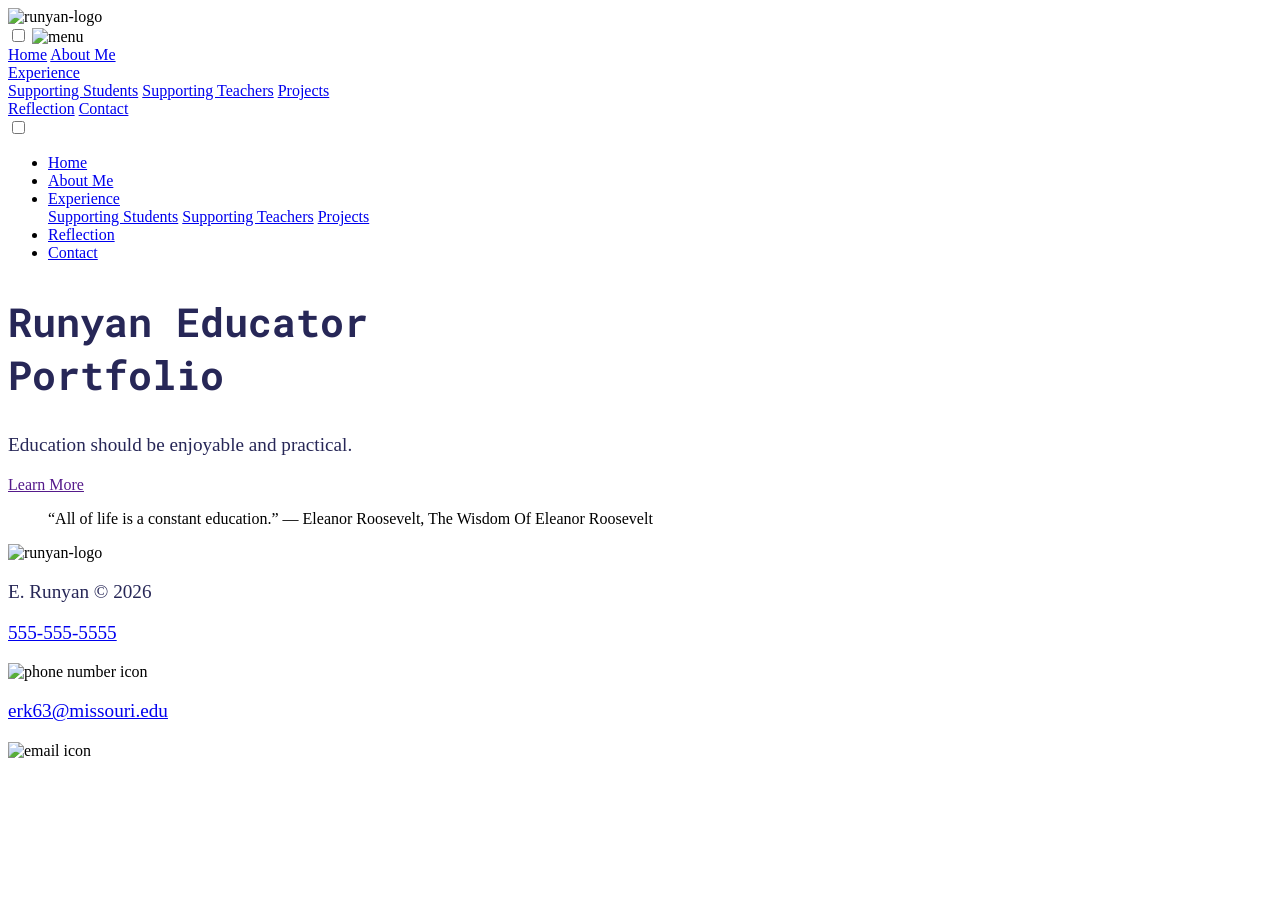
==== index.html @ ae70b836 "Add files via upload" ====
<!doctype html>
<html lang="en">
  <!--
  Name: E. Runyan
  Date: Feb. 15, 2026
  Course: IS_LT 4355-7355
  Description: Web Design and Development
-->

  <!-- Head section -->

  <head>
    <!-- Meta data for charset and responsive viewport -->
    <meta charset="UTF-8">
    <meta name="viewport" content="width=device-width, initial-scale=1.0">
    <!-- Website title -->
    <title>Professional Portfolio Homepage</title>

    <!-- Link to external CSS for styling -->
    <link rel="stylesheet" href="style.css">
    <link rel="stylesheet" href="nav.css">

    <link rel="shortcut icon" type="image/x-icon" href="media/images/favicon.ico">

    <!-- Custom font used here -->
    <link rel="preconnect" href="https://fonts.googleapis.com">
    <link rel="preconnect" href="https://fonts.gstatic.com" crossorigin>
    <link
      href="https://fonts.googleapis.com/css2?family=Roboto+Mono:ital,wght@0,100..700;1,100..700&display=swap"
      rel="stylesheet">

    <link rel="preconnect" href="https://fonts.googleapis.com">
    <link rel="preconnect" href="https://fonts.gstatic.com" crossorigin>
    <link
      href="https://fonts.googleapis.com/css2?family=Old+Standard+TT:ital,wght@0,400;0,700;1,400&family=Roboto+Mono:ital,wght@0,100..700;1,100..700&display=swap"
      rel="stylesheet">
  </head>

  <!-- Body section content-->

  <body>
    <!-- Header section -->
    <header>
      <!-- Logo and page title -->
       <div class="logo-container">
      <img
        src="media/images/Logo.jpg"
        alt="runyan-logo"
        class="logo-img">
      </div>

      <!-- Mobile Nav -->
      <nav id="nav-container">
        <input type="checkbox" id="check">
        <label for="check" class="checkbtn">
          <img src="media/images/icons8-menu-50.png" alt="menu" class="hamburger-menu">
        </label>
        <div class="nav-mobile">
        <a href="index.html">Home</a>
        <a href="about.html">About Me</a>
          <div id="mobile-dropdown">
            <a href="project.html">Experience</a>
             <div id="mobile-dropdown-content">
              <a href="project.html#clubs">Supporting Students</a>
              <a href="project.html#educator">Supporting Teachers</a>
              <a href="project.html#experience">Projects</a>
            </div>
          </div>
         
          <a href="reflection.html">Reflection</a>
          <a href="contact.html">Contact</a>
        </div>
      </nav>

      <!-- Desktop Nav -->
      <nav id="top-nav">
        <label for="desktop-check" class="checkbtn">
          <input type="checkbox" id="desktop-check">
        </label>
        <ul>
          <li><a href="index.html">Home</a></li>
          <li><a href="about.html">About Me</a></li>
          <li id="dropdown"><a href="project.html">Experience</a>
             <div id="dropdown-content">
              <a href="project.html#clubs">Supporting Students</a>
              <a href="project.html#educator">Supporting Teachers</a>
              <a href="project.html#experience">Projects</a>
            </div>
          </li>
            <li><a href="reflection.html">Reflection</a></li>  
          <li><a href="contact.html">Contact</a></li>
        </ul>
      </nav>
    </header>

    <!-- Hero section with comment, quote, and background image -->
    <section class="hero">
      <h1>
        Runyan Educator <br>
        Portfolio
      </h1>

      <div class="tagline">
        <p>Education should be enjoyable and practical.</p>

        <a href="">Learn More</a>
      </div>
      <blockquote>
        “All of life is a constant education.” ― Eleanor Roosevelt, The Wisdom
        Of Eleanor Roosevelt
      </blockquote>
    </section>
    
    <!-- Footer section including author and date -->
    <footer>
      <div class="logo-container">
        <img class="logo"
        src="media/images/Logo.jpg"
        alt="runyan-logo">
      </div>
      <div class="footer-copyright">
        <p>
        E. Runyan &copy; 2026
        </p>
      </div>
      <div class="footer-content"> 
          
        <p><a href="tel:+5555555555">
        555-555-5555</a></p>

        <img src="media/images/icons8-call-50.png" alt="phone number icon" class="footer-icon footer-phone">

        <p><a href="mailto:erk63@missouri.edu">erk63@missouri.edu</a></p>

         <img src="media/images/icons8-email-24.png" alt="email icon" class="footer-icon footer-mail">
        </div>
    </footer>
  </body>
</html>
---- style.css ----
h1 {
  font-family: "Roboto Mono", sans-serif;
  color: #272757;
  font-size: 2.5em;
}

p {
  font-family: "Old Standard TT", serif;
  color: #272757;
  font-size: 1.2em;
}
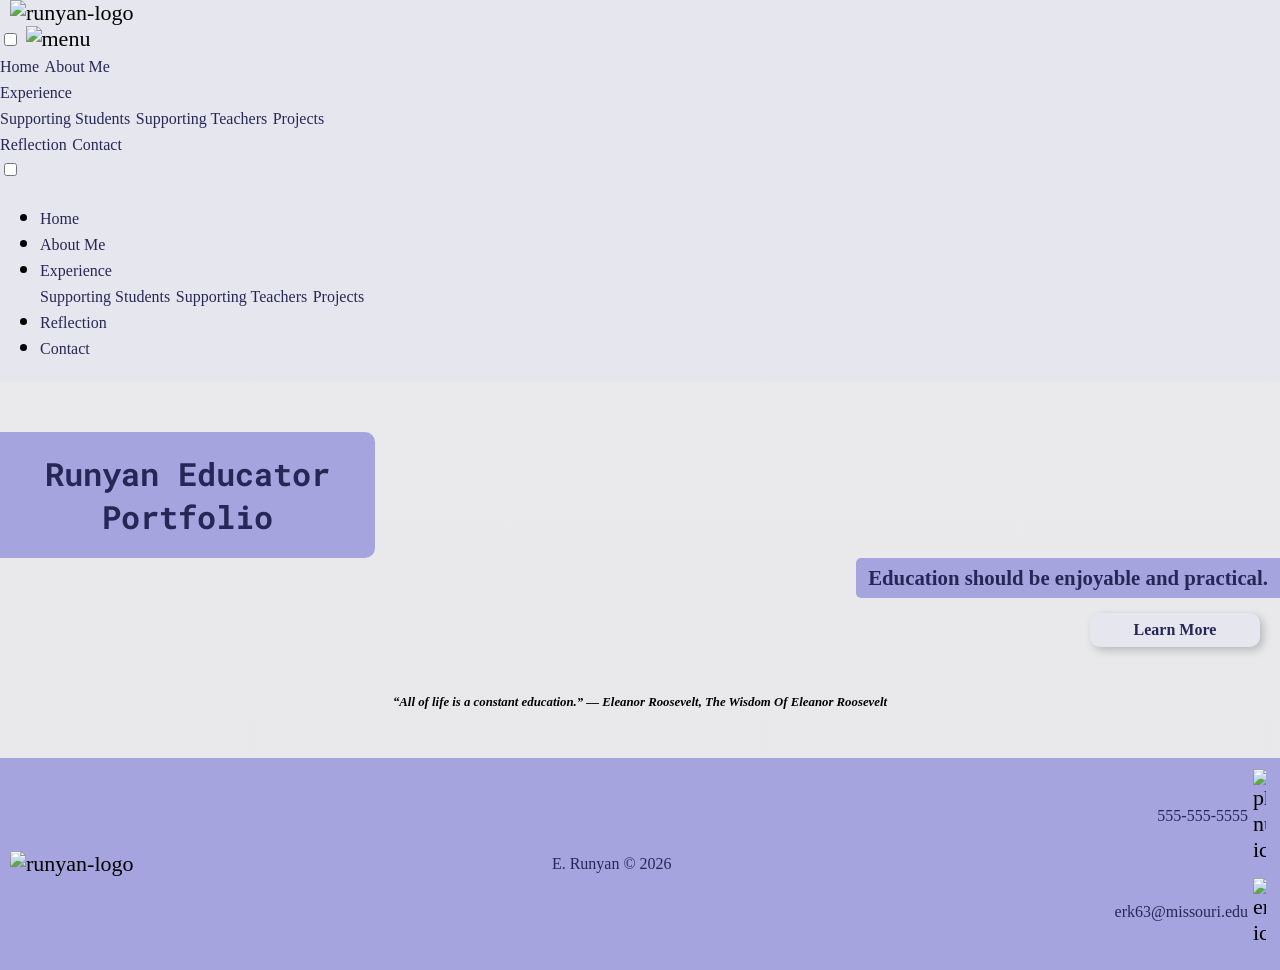
==== commit 2b1e75a8: "Add files via upload" ====
--- a/index.html
+++ b/index.html
@@ -103,7 +103,7 @@
       <div class="tagline">
         <p>Education should be enjoyable and practical.</p>
 
-        <a href="">Learn More</a>
+        <a href="about.html">Learn More</a>
       </div>
       <blockquote>
         “All of life is a constant education.” ― Eleanor Roosevelt, The Wisdom
--- a/style.css
+++ b/style.css
@@ -1,11 +1,1611 @@
+/* Main Styles */
+
+body {
+  box-sizing: border-box;
+  background-color: #e6e7ee;
+  font-size: 22px;
+  padding: 0;
+  margin: 0;
+  height: 100vh;
+}
+
+/* Custom font from Google Fonts applied to site */
 h1 {
   font-family: "Roboto Mono", sans-serif;
   color: #272757;
-  font-size: 2.5em;
-}
-
-p {
+  font-size: 2rem;
+  display: inline-block;
+  margin: 0;
+}
+
+/* Custom font from Google Fonts applied to site */
+p, a {
   font-family: "Old Standard TT", serif;
   color: #272757;
-  font-size: 1.2em;
-}
+  font-size: 1.3rem;
+  padding: 0;
+  margin: 0;
+}
+
+blockquote {
+  font-size: 0.8rem;
+  line-height: 1.3rem;
+  font-weight: bold;
+  font-style: italic;
+  margin: 40px 0;
+  padding: 5px 3px;
+  text-align: center;
+}
+
+/* About Me Styles */
+#about-me {
+  font-size: 3rem;
+  display: grid;
+  grid-template-columns: 1fr 1fr 1fr;
+  grid-template-rows: auto auto auto auto auto auto;
+  margin: 0 50px;
+  gap: 10px;
+}
+
+#about-me h1 {
+  grid-column: 1 / span 4;
+}
+
+#about-me h2 {
+  grid-row: 3;
+  grid-column: 1 / 2;
+  font-size: 1.3rem;
+}
+
+#about-me p {
+  padding: 8px 10px;
+  margin: 0 4px;
+  line-height: 1.5;
+}
+
+#about-me p:nth-child(2) {
+  background-color:#a6a4df;
+  border-radius: 10px;
+  grid-row: 3;
+  grid-column: 2 / span 2;
+}
+
+#about-me p:nth-child(4) {
+  text-indent: 20pt;
+  grid-row: 4;
+  grid-column: 1 / 4;
+}
+
+#about-me p:nth-child(6) {
+  background-color:#a6a4df;
+  border-radius: 10px;
+  grid-row: 5;
+  grid-column: 1 / span 2;
+}
+
+#about-me p:nth-child(7) {
+  text-indent: 20pt;
+  grid-row: 6;
+  grid-column: 1 / span 2;
+}
+
+/* Image Styles */
+img.profile-pic {
+  width: auto;
+  height: 400px;
+  border-radius: 15px;
+  grid-row: 3;
+  grid-column: 3 / 4;
+  justify-self: center;
+  align-self: center;
+}
+
+img.placeholder {
+  width: 250px;
+  height: 200px;
+  grid-row: 5 / span 2;
+  grid-column: 3;
+  justify-self: center;
+  align-self: center;
+}
+
+
+/* Small devices (portrait tablets and large phones, 600px and up) */
+@media only screen and (max-width: 600px){
+  #about-me {
+    gap: 5px;
+    margin: 5px 15px;
+  }
+
+  img.profile-pic {
+    grid-row: 3;
+    grid-column: 1 / 4;
+  }
+
+  #about-me p {
+    font-size: 1.2rem;
+    margin: 10px 0;
+  }
+
+  #about-me h2 {
+    grid-row: 4;
+    margin: 10px 0;
+  }
+
+  #about-me p:nth-child(2) {
+    grid-row: 2;
+    grid-column: 1 / 4 ;
+  }
+
+  #about-me p:nth-child(4){
+    grid-row: 5;
+  }
+  
+  #about-me p:nth-child(6){
+    grid-row: 6;
+    grid-column: 1 / 4;
+  }
+
+  img.placeholder {
+    grid-row: 7;
+    grid-column: 1 / 4;
+    width: 350px;
+    height: 300px;
+  }
+
+  #about-me p:nth-child(7) {
+    grid-row: 8;
+    grid-column: 1 / 4;
+  }
+}
+
+/* Small devices (portrait tablets and large phones, 600px and up) */
+@media only screen and (min-width: 600px) {
+  #about-me {
+    grid-template-columns: 1fr 1fr 1fr;
+  }
+
+  #about-me p:nth-child(2) {
+    grid-row: 2;
+    grid-column: 1 / 4
+  }
+
+  img.profile-pic {
+    width: 350px;
+    height: 450px;
+    grid-row: 3;
+  }
+
+  #about-me h2 {
+    grid-row: 3;
+    grid-column: 2;
+    margin-bottom: 10px;
+  }
+
+  #about-me p:nth-child(4) {
+    grid-row: 3;
+    grid-column: 2 / 4;
+    margin-top: 0;
+  }
+
+  #about-me p:nth-child(6) {
+    grid-row: 4;
+    grid-column: 1 / 4
+  }
+
+  img.placeholder {
+    width: 250px;
+    height: 200px;
+    grid-row: 5;
+    grid-column: 2 / 3;
+  }
+  
+  #about-me p:nth-child(7) {
+    grid-row: 5;
+    grid-column: 1 / 2;
+  }
+}
+
+/* Medium devices (landscape tablets, 768px and up) */
+@media only screen and (min-width: 768px) {
+  #about-me {
+    grid-template-columns: 300px 1fr 1fr 1fr;
+  }
+
+  #about-me p:nth-child(2) {
+    grid-column: 1 / 5;
+  }
+
+  img.profile-pic {
+    grid-column: 3 / 5;
+    justify-self: center;
+    align-self: center;
+    width: 300px;
+    height: 350px;
+  }
+
+  #about-me h2 {
+    grid-column: 1 / 3;
+    margin-top: 0;
+  }
+
+  #about-me p:nth-child(4) {
+    grid-column: 1 / 3;
+    margin-top: 20px;
+  }
+
+  #about-me p:nth-child(6) {
+    grid-column: 1 / 5;
+  }
+
+  #about-me p:nth-child(7) {
+    grid-column: 2 / 5;
+  }
+
+  img.placeholder {
+    grid-column: 1;
+  }
+}
+
+
+/* About Me education styles */
+
+.education {
+  display: grid;
+  grid-template-columns: 1fr 1fr;
+  grid-template-rows: 40px 1fr 1fr 1fr;
+  margin: 0 50px;
+}
+
+.education h2 {
+  font-family: "Roboto Mono", sans-serif;
+  font-size: 1.5rem;
+  grid-column: 1;
+  margin: 0;
+}
+
+.education ul  {
+  font-family: "Old Standard TT", serif;
+  line-height: 1.5rem;
+  padding: 5px 3px;
+  margin: 0 20px;
+  list-style-position: inside;
+  grid-row: 2;
+  grid-column: 1 / 3;
+  width: 500px;
+  justify-self: center;
+  align-self: center;
+}
+
+.education ul li {
+  padding:  10px 13px;
+  line-height: 1.5;
+  font-size: 1.3rem;
+  margin: 0 20px;
+}
+
+.education ul li:nth-child(1){
+  background-color: #272757;
+  color: #e6e7ee;
+  border-radius: 10px;
+}
+
+.education ul li:nth-child(3){
+  background-color: #272757;
+  color: #e6e7ee;
+  border-radius: 10px;
+}
+
+/* About Me resume styles */
+
+.resume {
+  display: flex;
+  flex-direction: column;
+  align-items: center;
+  justify-content: center;
+  width: 350px;
+  height: 350px;
+  background-color: #a6a4df;
+  border-radius: 50%;
+  border: none;
+  margin: 0 20px;
+  padding: 20px;
+  grid-row: 2;
+  grid-column: 2;
+  justify-self: center;
+  align-self: center;
+}
+
+.resume h3 {
+  font-family: "Roboto Mono", sans-serif;
+  padding: 0;
+  color: #272757;
+}
+
+.resume a {
+  font-size: 1rem;
+  font-weight: 600;
+  text-align: center;
+  line-height: 2;
+  text-decoration: none;
+  color: #a6a4df;
+  font-family: "Old Standard TT", serif;
+}
+
+.circle {
+  display: flex;
+  justify-content: center;
+  align-items: center;
+  border: 1px solid black;
+  padding: 10px;
+  margin-bottom: 10px;
+  width: 200px;
+  height: 200px;
+  position: absolute;
+  top: 100px;
+  border-radius: 50%;
+  background-color: #272757;
+}
+
+.resume a:link {
+  letter-spacing: 1.5px;
+  text-shadow: .1px .1px 1px #e6e7ee;
+}
+
+.resume a:hover {
+  text-decoration: underline;
+  color: #e6e7ee;
+}
+
+/* About Me media styles */
+
+.media {
+  grid-row: 2;
+  grid-column: 1 / span 3;
+  background-color: #e6e7ee;
+  display: flex;
+  flex-direction: column;
+  align-items: center;
+  justify-content: space-around;
+  margin-bottom: 50px;
+}
+
+.media h3 {
+  margin: 10px 0;
+}
+
+/* About Me video styles */
+
+video {
+  color: #a6a4df;
+  border-top: 1px solid #272757;
+  border-left: 1px solid #272757;
+  border-radius: 10px;
+  width: 400px;
+  height: 230px;
+  background-color: #272757;
+  margin: 0;
+  padding: 10px;
+}
+
+figure {
+  display: block;
+  margin: 10px 0;
+  padding: 0;
+  text-align: center;
+}
+
+figcaption {
+  font-size: .8rem;
+  font-weight: bold;
+}
+
+/* Small devices (portrait tablets and large phones, 600px and up) */
+@media only screen and (max-width: 600px){
+  .education {
+    grid-template-columns: 1fr;
+    margin: 0;
+  }
+
+  .education h2 {
+  text-align: center;
+  }
+  
+  .education ul {
+    grid-row: 3;
+    grid-column: 1 / 2;
+    width: 350px;
+    justify-self: center;
+  }
+
+  .education ul li {
+    font-size: 1rem;
+  }
+
+  .resume {
+    width: 150px;
+    height: 150px;
+    border-radius: 0;
+    grid-row: 2;
+    grid-column: 1;
+    position: relative;
+    right: 50px;
+  }
+
+  .resume h3 {
+    align-self: self-start;
+  }
+
+  .circle {
+    width: 90px;
+    height: 90px;
+    border-radius: 0;
+    position: absolute;
+    left: 150px;
+    top: 50px;
+  }
+
+  .media {
+    grid-row: 4;
+    grid-column: 1 / 3;
+  }
+
+  video {
+    width: 300px;
+    height: 170px;
+  }
+
+  .resume a {
+    font-size: .5rem;
+  }
+}
+
+/* Small devices (portrait tablets and large phones, 600px and up) */
+@media only screen and (min-width: 600px) {
+  .education {
+    grid-template-rows: 40px 1fr 300px 1fr;
+  }
+
+  .education ul li {
+    font-size: 1rem;
+    margin: 0;
+  }
+
+  .resume {
+    width: 200px;
+    height: 200px;
+    position: relative;
+    grid-row: 3;
+    grid-column: 1 / 3;
+    margin-bottom: 10px;
+  }
+
+  .circle {
+    width: 150px;
+    height: 150px;
+    position: absolute;
+    top: 100px;
+    border: 1px solid black;
+  }
+
+  .resume a {
+    font-size: .5rem;
+  }
+
+  .resume h3 {
+    position: absolute;
+    top: 20px;
+  }
+
+  .media {
+   grid-row: 4;
+   margin-bottom: 10px;
+  }
+
+  video {
+    width: 400px;
+    height: 230px;
+  }
+}
+
+/* Large devices (laptops/desktops, 768px and up) */
+@media only screen and (min-width: 768px) {
+  .education {
+    grid-template-rows: 40px 1fr 1fr;
+  }
+
+  .education ul {
+    grid-row: 2;
+    grid-column: 1 / 1;
+
+  }
+
+  .resume {
+    grid-row: 2;
+    grid-column: 2;
+  }
+
+  .media {
+    grid-row: 3;
+  }
+}
+
+/* Contact Page Styles */
+
+#contact-page {
+  width: 100%;
+  display: flex;
+  flex-direction: row;
+  justify-content: space-around;
+  align-items: center;
+  margin: 0;
+}
+
+.contact-title {
+  background-color: #a6a4df;
+  border-radius: 12px;
+  width: 400px;
+  height: 300px;
+  margin: 0 50px;
+  display: flex;
+  flex-direction: column;
+  align-items: center;
+  justify-content: center;
+}
+
+.contact-title h1 {
+  font-family: "Robato Mono", serif;
+  font-size: 3rem;
+  line-height: 2;
+  text-align: center;
+}
+
+.contact-title p {
+  font-family: "Old Standard TT", sans-serif;
+  font-size: 1rem;
+}
+
+form {
+  margin:25px;
+  width: 500px;
+}
+
+fieldset {
+  padding: 0;
+  margin: 0;
+}
+
+fieldset.contact-info {
+  display: flex;
+  flex-direction: column;
+  justify-content: center;
+}
+
+#email {
+ margin-bottom: 10px;
+}
+
+fieldset {
+  margin-top: 10px;
+}
+
+fieldset.contact-type {
+  display: block;
+}
+
+fieldset.message-field {
+  display: flex;
+  flex-direction: column;
+}
+
+fieldset p {
+  font-size: 1rem;
+  line-height: 2;
+  font-family: "Old Standard TT", sans-serif;
+  margin-left: 10px;
+}
+
+select {
+  width: 25%;
+  padding: 5px 3px;
+  margin: 0;
+}
+
+select, input[type="text"], input[type="email"] {
+  height: 25px;
+}
+
+input[type="text"], input[type="email"] {
+  width: 50%;
+  margin: 0;
+  padding: 0 3px;
+}
+
+textarea {
+  margin: 10px 0;
+  padding: 10px 8px;
+}
+
+label.user-info {
+  font-size: 1rem;
+  line-height: 2;
+  font-family: "Old Standard TT", sans-serif;
+  margin: 0 10px;
+  display: flex;
+  flex-direction: column;
+}
+
+label.message-type {
+  font-size: 1rem;
+  line-height: 2;
+  font-family: "Old Standard TT", sans-serif;
+  margin: 10px;
+}
+
+legend {
+  font-size: 1rem;
+  font-family: "Roboto Mono";
+}
+
+button {
+  width: 150px;
+  height: 50px;
+  margin: 10px 0;
+  padding: 10px 0;
+  border: none;
+  border-radius: 5px;
+  box-shadow: .8px .8px .8px #272757;
+  cursor: pointer;
+  background-color: #a6a4df;
+  font-size: 1.3rem;
+  color: #272757;
+}
+
+button:hover {
+  background-color: #272757;
+  color: #fff;
+}
+
+@media screen and (max-width: 768px) {
+  .contact-title {
+    height: 200px;
+  }
+}
+
+@media screen and (min-width: 320px) and (max-width: 768px){
+    #contact-page {
+      flex-direction: column;
+    }
+
+    .contact-title {
+      width: 75%;
+      height: 100px;
+      margin-bottom: 0;
+      margin-top: 25px;
+    }
+
+    .contact-title h1 {
+      font-size: 2rem;
+    }
+
+    .contact-title p {
+      font-size: .5rem;
+      margin-bottom: 10px;
+    }
+
+    form {
+     width: 75%;
+     margin-top: 25px;
+    }
+
+    fieldset.contact-type {
+      margin-top: 0;
+    }
+
+    textarea {
+      margin-top: 0;
+    }
+}
+
+/* Hero Styles */
+.hero {
+  margin: 0;
+  padding: 0;
+  background:
+    linear-gradient(rgba(237, 234, 234, 0.557), rgba(233, 233, 233, 0.789)),
+    url("media/images/background-pencil.jpg");
+  background-position: center;
+  background-size: cover;
+  background-repeat: no-repeat;
+  background-position: right;
+  background-attachment: scroll;
+  display: flex;
+  flex-direction: column;
+  align-items: center;
+  justify-content: space-evenly;
+}
+
+.hero div {
+  display: flex;
+  flex-direction: column;
+  align-content: flex-end;
+  justify-content: space-evenly;
+}
+
+.hero div p {
+  background-color: #a6a4df;
+  text-align: right;
+  align-self: flex-end;
+  border-radius: 5px;
+  border-bottom-right-radius: 0;
+  border-top-right-radius: 0;
+  padding: 8px 12px;
+  font-weight: 600;
+}
+
+.tagline {
+  align-self: self-end;
+} 
+
+.hero h1 {
+  background-color: #a6a4df;
+  align-self: flex-start;
+  text-align: center;
+  border-radius: 10px;
+  border-bottom-left-radius: 0;
+  border-top-left-radius: 0;
+  margin-top: 50px;
+  padding: 20px 45px;
+}
+
+.hero div a {
+  background-color: #e6e7ee;
+  text-align: center;
+  text-decoration: none;
+  font-weight: 600;
+  border-radius: 10px;
+  box-shadow: 0.2em 0.2em 0.5em rgba(0, 0, 0, 0.207);
+  padding: 8px 10px;
+  margin: 0 20px;
+  margin-top: 15px;
+  width: 150px;
+  align-self: flex-end;
+  position: relative;
+}
+
+.hero a:hover {
+  background-color: #a6a4df;
+  color: #e6e7ee;
+}
+
+/* Small devices (portrait tablets and large phones, 600px and up) */
+@media only screen and (max-width: 600px) {
+  .hero h1 {
+    padding: 15px 25px;
+  }
+
+  .hero .tagline{
+    padding: 8px 5px;
+    /* width: 150px; */
+  }
+}
+
+
+/* Project Styles */
+
+main {
+  margin: 10px;
+}
+
+h1 {
+  font-size: 2rem;
+}
+
+section {
+  margin: 0 50px;
+}
+
+section img {
+  width: 200px;
+  height: 200px;
+}
+
+article {
+  margin: 0 50px;
+  }
+
+.card {
+  background-color: #a6a4df;
+  border-radius: 10px;
+  height: 350px;
+  display: flex;
+  flex-direction: column;
+  justify-content: space-evenly;
+  align-items: center;
+}
+
+.card h3 {
+  font-size: 1.3rem;
+  text-align: center;
+  margin: 3px 0;
+}
+
+.card p {
+  padding: 3px;
+  font-size: .9rem;
+  line-height: 1.3rem;
+}
+
+.card img {
+  width: 40px;
+  height: 40px;
+  float: left;
+  margin: 10px;
+}
+
+.card .summary {
+  padding: 0 10px;
+  margin-bottom: 0;
+  text-align: center;
+}
+
+.card .summary p {
+  text-align: left;
+}
+
+span, span a {
+  text-align: center;
+  font-size: .3rem;
+  margin-bottom: 10px;
+}
+
+#experience {
+  display: grid;
+  grid-template-columns: auto auto auto;
+  grid-template-rows: auto auto auto auto;
+  gap: 20px;
+}
+
+.exp-title {
+  margin: 0 50px;
+  margin-bottom: 10px;
+}
+
+#experience h2 {
+  grid-row: 1;
+  grid-column: 1 / 4;
+  margin: 3px 8px;
+}
+
+#experience div.card:nth-child(4){
+  grid-row: 2;
+  grid-column: 3;
+}
+
+#experience div.card:nth-child(2){
+  grid-row: 2;
+  grid-column: 1;
+}
+
+#experience div.card:nth-child(3){
+  grid-row: 3;
+  grid-column: 1 / span 3;
+}
+
+#experience div.card:nth-child(4) span {
+  margin-bottom: 0;
+}
+
+
+#clubs, #educator {
+  display: grid;
+  grid-template-columns: 25% 25% 25% 25% ;
+  grid-template-rows: auto auto auto auto;
+  gap: 10px;
+}
+
+#clubs h2 {
+  font-size: 1.5rem;
+  grid-row: 1;
+  grid-column: 1 / span 4;
+  margin: 0 10px 0;
+  align-self: center;
+  padding: 10px;
+  background-color: #a6a4df;
+}
+
+#clubs h3 {
+  grid-row: 2;
+  grid-column: 1 / span 2;
+  margin: 0 6px;
+  margin-left: 10px;
+  padding: 3px;
+  justify-self: start;
+  align-self: center;
+  color: #272757;
+  font-size: 1.5rem;
+}
+
+#clubs p {
+  margin: 0 10px;
+  padding: 10px 12px;
+  line-height: 2rem;
+  font-size: 1.5rem;
+  text-indent: 2rem;
+}
+
+#clubs p:nth-child(3) {
+  grid-row: 3;
+  grid-column: 1 / span 3;
+  background-color: #a6a4df;
+}
+
+#clubs p:nth-child(5) {
+  grid-row: 4 / span 2;
+  grid-column: 1 / span 4;
+}
+
+#clubs img {
+  width: 400px;
+  height: 300px;
+  margin: 0;
+  padding: 0;
+  border: 5px solid #272757;
+}
+
+#educator h2 {
+  font-size: 1.5rem;
+  grid-row: 1;
+  grid-column: 1 / span 4;
+  margin: 10px;
+  padding: 10px;
+  background-color: #a6a4df;
+}
+
+#educator h3 {
+  grid-row: 2;
+  grid-column: 3;
+  align-self: center;
+  margin: 0;
+}
+
+#educator p {
+  padding: 10px 12px;
+  line-height: 2rem;
+  font-size: 1.5rem;
+  text-indent: 2rem;
+}
+
+#educator img {
+  width: 300px;
+  height: 400px;
+  justify-self: center;
+  align-self: center;
+  padding: 0;
+  border: 5px solid #272757;
+  grid-row: 3;
+  grid-column: 1 / 3;
+}
+
+
+#educator p:nth-child(3) {
+  background-color: #a6a4df;
+  color: #272757;
+  grid-column: 3 / 5;
+  align-self: center;
+  padding-bottom: 0;
+  margin-bottom: 0;
+}
+
+#educator p:nth-child(5) {
+  background-color: #e6e7ee;
+  grid-row: 3;
+  grid-column: 1 / span 2;
+}
+
+
+/* Medium devices (landscape tablets, 768px and up) */
+@media only screen and (min-width: 768px) {
+
+  #experience .card {
+    height: auto;
+  }
+
+  #clubs p:nth-child(3) {
+    justify-self: center;
+    grid-row: 3;
+    grid-column: 1 / span 4;
+  }
+
+  #clubs img:nth-child(4) {
+    min-width: 200px;
+    max-height: 300px;
+    grid-column: 1 / span 4;
+    grid-row: 4 ;
+    justify-self: center;
+    align-self: center;
+  }
+
+  #clubs p:nth-child(5) {
+    grid-row: 5;
+    grid-column: 1 / span 4;
+  }
+
+  #educator p:nth-child(3){
+    grid-row: 3;
+    grid-column: 3 / 5;
+    padding: 10px;
+  }
+  #educator img:nth-child(4) {
+    grid-row: 3;
+    grid-column: 1 / 3;
+    justify-self: center;
+    align-self: center;
+    width: 300px;
+    height: 200px;
+  }
+
+  #educator p:nth-child(5) {
+    grid-row: 4;
+    grid-column: 1;
+  }
+}
+
+/* Medium devices (landscape tablets, up to 900px) */
+@media only screen and (min-width: 900px) {
+  #clubs h2 {
+    grid-row: 1;
+    grid-column: 1 / span 4;
+    margin: 0;
+  }
+
+  #clubs h3 {
+    grid-row: 2;
+    grid-column: 1 / span 3;
+  }
+
+  #clubs p:nth-child(3) {
+    justify-self: center;
+    grid-row: 3;
+    grid-column: 1 / span 2;
+  }
+
+  #clubs img:nth-child(4) {
+    justify-self: center;
+    grid-row: 3;
+    grid-column: 3 / span 2;
+    max-width: 300px;
+  }
+
+  #clubs p:nth-child(5) {
+    justify-self: center;
+    grid-row: 4;
+    grid-column: 1 / span 4;
+  }
+
+  #educator h4 {
+    grid-row: 1;
+    grid-column: 1 / span 4;
+    padding: 10px 0;
+    justify-self: center;
+  }
+
+  #educator p:nth-child(2){
+    grid-row: 2;
+    grid-column: 1 / span 4;
+    padding: 10px;
+  }
+  #educator img:nth-child(3) {
+    grid-row: 3;
+    grid-column: 1 / span 4;
+    justify-self: center;
+    align-self: center;
+  }
+  
+
+  #educator p:nth-child(4) {
+    grid-row: 4 / 5;
+    grid-column: 1 / span 4;
+    width: 400px;
+  }
+
+  #experience .card {
+    height: auto;
+  }
+
+  #experience div.card:nth-child(4){
+    grid-row: 2;
+    grid-column: 1;
+  }
+  
+  #experience div.card:nth-child(2){
+    grid-row: 2 / span 2;
+    grid-column: 2;
+    justify-self: center;
+    align-self: center;
+  }
+  
+  #experience div.card:nth-child(3){
+    grid-row: 3;
+    grid-column: 1;
+  }
+ 
+}
+
+/* Extra small devices (phones, 600px and down) */
+@media only screen and (max-width:768px) {
+ 
+  /* article {
+    margin: 0 10px;
+  } */
+
+  #clubs h3 {
+    grid-row: 2;
+    grid-column: 1 / span 4;
+    margin: 0 10px;
+  }
+
+  #clubs p:nth-child(3) {
+    justify-self: center;
+    grid-row: 3;
+    grid-column: 1 / span 4;
+  }
+
+  #clubs img:nth-child(4) {
+    justify-self: center;
+    grid-row: 4;
+    grid-column: 1 / span 4;
+    width: 300px;
+    height: 300px;
+  }
+
+  #clubs p:nth-child(5) {
+    justify-self: center;
+    grid-row: 5;
+    grid-column: 1 / span 4;
+  }
+
+  #educator h3 {
+    grid-row: 2;
+    grid-column: 1 / 5;
+    padding: 10px 0;
+    margin: 0 10px;
+    justify-self: start;
+  }
+
+  #educator p:nth-child(3){
+    grid-row: 3;
+    grid-column: 1 / span 4;
+    padding: 10px 12px;
+  }
+  #educator img:nth-child(4) {
+    grid-row: 4;
+    grid-column: 1 / span 4;
+    justify-self: center;
+    align-self: center;
+    width: 300px;
+    height: 200px;
+  }
+
+  #experience .card {
+    height: auto;
+  }
+
+  #experience div.card:nth-child(4){
+    grid-row: 2;
+    grid-column: 1 / span 3;
+  }
+  
+  #experience div.card:nth-child(2){
+    grid-row: 3;
+    grid-column: 1 / span 3;
+  }
+  
+  #experience div.card:nth-child(3){
+    grid-row: 4;
+    grid-column: 1 / span 3;
+  }
+ 
+}
+
+
+/* Reflection Styles  */
+
+#reflection table {
+  border: 1px solid black;
+  border-collapse: collapse;
+  justify-self: center;
+  align-self: center;
+  
+}
+
+tbody {
+  border: 1px solid black;
+}
+
+#reflection th {
+  font-size: 1rem;
+  background-color: #e6e7ee;
+  border: 1px solid black;
+  padding: 5px;
+  text-align: center;
+}
+
+#reflection tr {
+  font-size: .8rem;
+  text-align: right;
+  border: 1px solid black;
+}
+
+#reflection tr:nth-child(odd){
+  background-color: #a6a4df;
+}
+
+#reflection td:nth-child(2){
+  text-align: left;
+  padding: 10px;
+}
+
+#reflection {
+  margin: 0 50px;
+  margin-bottom: 25px;
+}
+
+#reflection article {
+  margin: 0;
+}
+
+#reflection img {
+  width: 300px;
+  height: 200px;
+  margin: 0;
+  padding: 0;
+  border: 5px solid #272757;
+}
+
+/* Custom styles for all <h1 or h2> elements */
+
+#reflection h1{
+  margin-top: 10px;
+  grid-row: 1;
+  letter-spacing: 1rem;
+}
+
+#reflection h2 {
+  font-weight: 600;
+  font-family: "Roboto Mono", sans-serif;
+  margin: 5px 0;
+  font-size: 1.5rem;
+  text-shadow: 3px 3px #a6a4df;
+}
+
+#reflection p:nth-child(2)::first-letter {
+  font-size: 150%;
+}
+
+.practice {
+  display: grid;
+  grid-template-columns: auto auto auto auto;
+  grid-template-rows: 50px auto auto auto auto;
+  gap: 10px;
+}
+
+.practice h2:nth-child(1){
+  grid-row: 1;
+  grid-column: 1 / span 4;
+  align-self: center;
+}
+
+.practice p:nth-child(2){
+  grid-row: 2;
+  grid-column: 1 / span 4;
+}
+
+.practice p:nth-child(3){
+  grid-row: 3;
+  grid-column: 1 / span 4;
+  background-color: #a6a4df;
+}
+
+.practice img:nth-child(4){
+  grid-row: 4;
+  grid-column: 1;
+  justify-self: center;
+  align-self: center;
+}
+
+.practice p:nth-child(5){
+  grid-row: 4;
+  grid-column: 3 / span 2;
+}
+
+.practice p:nth-child(6) {
+  background-color: #a6a4df;
+  text-indent: 2rem;
+  grid-row: 5;
+  grid-column: 1 / span 4;
+}
+
+.classroom {
+  display: grid;
+  grid-template-columns: auto auto auto auto;
+  grid-template-rows: 50px auto auto auto auto;
+  gap: 10px;
+}
+
+.classroom h2:nth-child(1) {
+  grid-row: 1;
+  grid-column: 1 / 4;
+}
+
+.classroom p:nth-child(2){
+  grid-row: 2;
+  grid-column: 1 / 3;
+}
+
+.classroom p:nth-child(3){
+  grid-row: 3;
+  grid-column: 1 / 4;
+}
+
+.classroom img:nth-child(4){
+  grid-row: 2;
+  grid-column: 3 / 4;
+  justify-self: center;
+  align-self: center;
+}
+
+.classroom p:nth-child(5){
+  grid-row: 4;
+  grid-column: 1 / 4;
+}
+
+#reflection figure {
+  grid-row: 5;
+  grid-column: 1 / span 4;
+  justify-self: center;
+  align-self: center;
+  margin: 20px 30px;
+}
+
+figcaption {
+  margin: 10px;
+  font-size: 1rem;
+}
+
+/* Medium devices (landscape tablets, up to 768px) */
+@media only screen and (max-width: 768px) {
+  .title {
+    text-align: center;
+  }
+
+  .practice {
+    gap: 10px
+  }
+
+  .practice img:nth-child(4){
+    grid-row: 4;
+    grid-column: 1 / 4;
+   
+  }
+
+  .practice p:nth-child(5) {
+    grid-row: 5;
+    grid-column: 1 / 4;
+  }
+
+  .practice p:nth-child(6) {
+    grid-row: 6;
+    grid-column: 1 / 4;
+  }
+
+  #reflection  table {
+    overflow-x: auto;
+    width: 100%;
+  }
+
+  .classroom p:nth-child(2){
+    grid-row: 2;
+    grid-column: 1 / 4;
+  }
+
+  .classroom p:nth-child(3){
+    grid-row: 4;
+    grid-column: 1 / 4;
+  }
+  
+  .classroom img:nth-child(4){
+    grid-row: 3;
+    grid-column: 1 / 4;
+    justify-self: center;
+    align-self: center;
+  }
+  
+  .classroom p:nth-child(5){
+    grid-row: 5;
+    grid-column: 1 / 4;
+  }
+
+  #reflection tr {
+    font-size: .5rem;
+  }
+}
+
+/* Footer */
+
+footer {
+  display: flex;
+  justify-content: space-between;  
+  padding: 0;
+  margin: 0;
+  background-color: #a6a4df;
+}
+
+.footer-content {
+  display: flex;
+  flex-direction: row;
+  align-items: center;
+  justify-content: space-evenly;
+  margin: 3px 5px;
+  width: 30%;
+}
+
+footer p, a {
+  font-size: 1rem;
+  text-decoration: none;
+  text-align: right;
+}
+
+
+img.logo {
+  border-radius: 3px;
+}
+
+.logo-container {
+  margin: 0 10px;
+  justify-items: center;
+  align-content: center;
+}
+
+.footer-copyright {
+  justify-items: center;
+  align-content: center;
+  margin: 10px 0;
+}
+
+.footer-content {
+  width: 180px;
+  margin: 10px;
+  display: grid;
+  grid-template-columns: 1fr 10%;
+  grid-template-rows: 1fr 1fr;
+}
+
+.footer-content p:nth-child(1) {
+  grid-row: 1;
+}
+
+.footer-phone {
+  grid-row: 1;
+  grid-column: 2;
+}
+
+.footer-content p:nth-child(3) {
+  grid-row: 2;
+}
+
+.footer-mail{
+  grid-row: 2;
+  grid-column: 2;
+}
+
+.footer-content p, p img {
+  margin: 0 4px;
+}
+
+.footer-icon {
+  width: .8rem;
+  margin: 1px;
+  cursor: pointer;
+}
+
+/* Footer animation */
+
+.footer-content img:hover {
+  transform: scale(2);
+  animation: rotate 3s infinite;
+}
+
+@keyframes rotate {
+  50% {transform: rotate(180deg);}
+}
+
+/* Medium devices (landscape tablets, up to 768px) */
+@media only screen and (max-width: 768px) {
+  .footer-copyright p {
+    font-size: .8rem;
+  }
+
+  .footer-content p, p a {
+    font-size: .8rem;
+  }
+}
+
+
+/* Extra small devices (phones, 600px and down) */
+@media only screen and (max-width: 600px) {
+
+  .hero h1 {
+    margin-bottom: 50px;
+  }
+
+  footer {
+    height: 75px;
+    justify-content: space-evenly;
+    align-items: center;
+  }
+
+  .footer-copyright p {
+    font-size: .5rem;
+  }
+
+  .footer-content p, p a {
+    font-size: .5rem;
+  }
+}
+
+
+
+/* Print Media */
+
+@media print {
+
+  body, #about-me, p {
+    background-color: #FFF;
+    font-family: 'Times New Roman', Times, serif;
+    color: #000;
+    font-size: 12pt;
+  }
+
+  #about-me p {
+    padding: 0;
+    text-indent: 20px;
+    background-color: #FFF;
+  }
+
+  #about-me p:nth-child(2), #about-me p:nth-child(5), 
+  .education ul li:nth-child(1), .education ul li:nth-child(3), header {
+    background-color: #FFF;
+    color: #000;
+  }
+
+  .resume {
+    margin: 0;
+    padding: 0;
+    background-color: #FFF;
+  }
+
+  .resume a:link {
+    text-shadow: none;
+  }
+
+ #about-me p:nth-child(3), H3, img, nav ul li, .media video, figure, footer, header {
+    display: none;
+  }
+
+  h1 {
+    margin-top: 5px;
+  }
+
+  h1, h2, h3 {
+    font-size: 14pt;
+    color: #000;
+  }
+
+  .education ul li{
+    font-size: 10px;
+    color: #000;
+  }
+  
+
+}
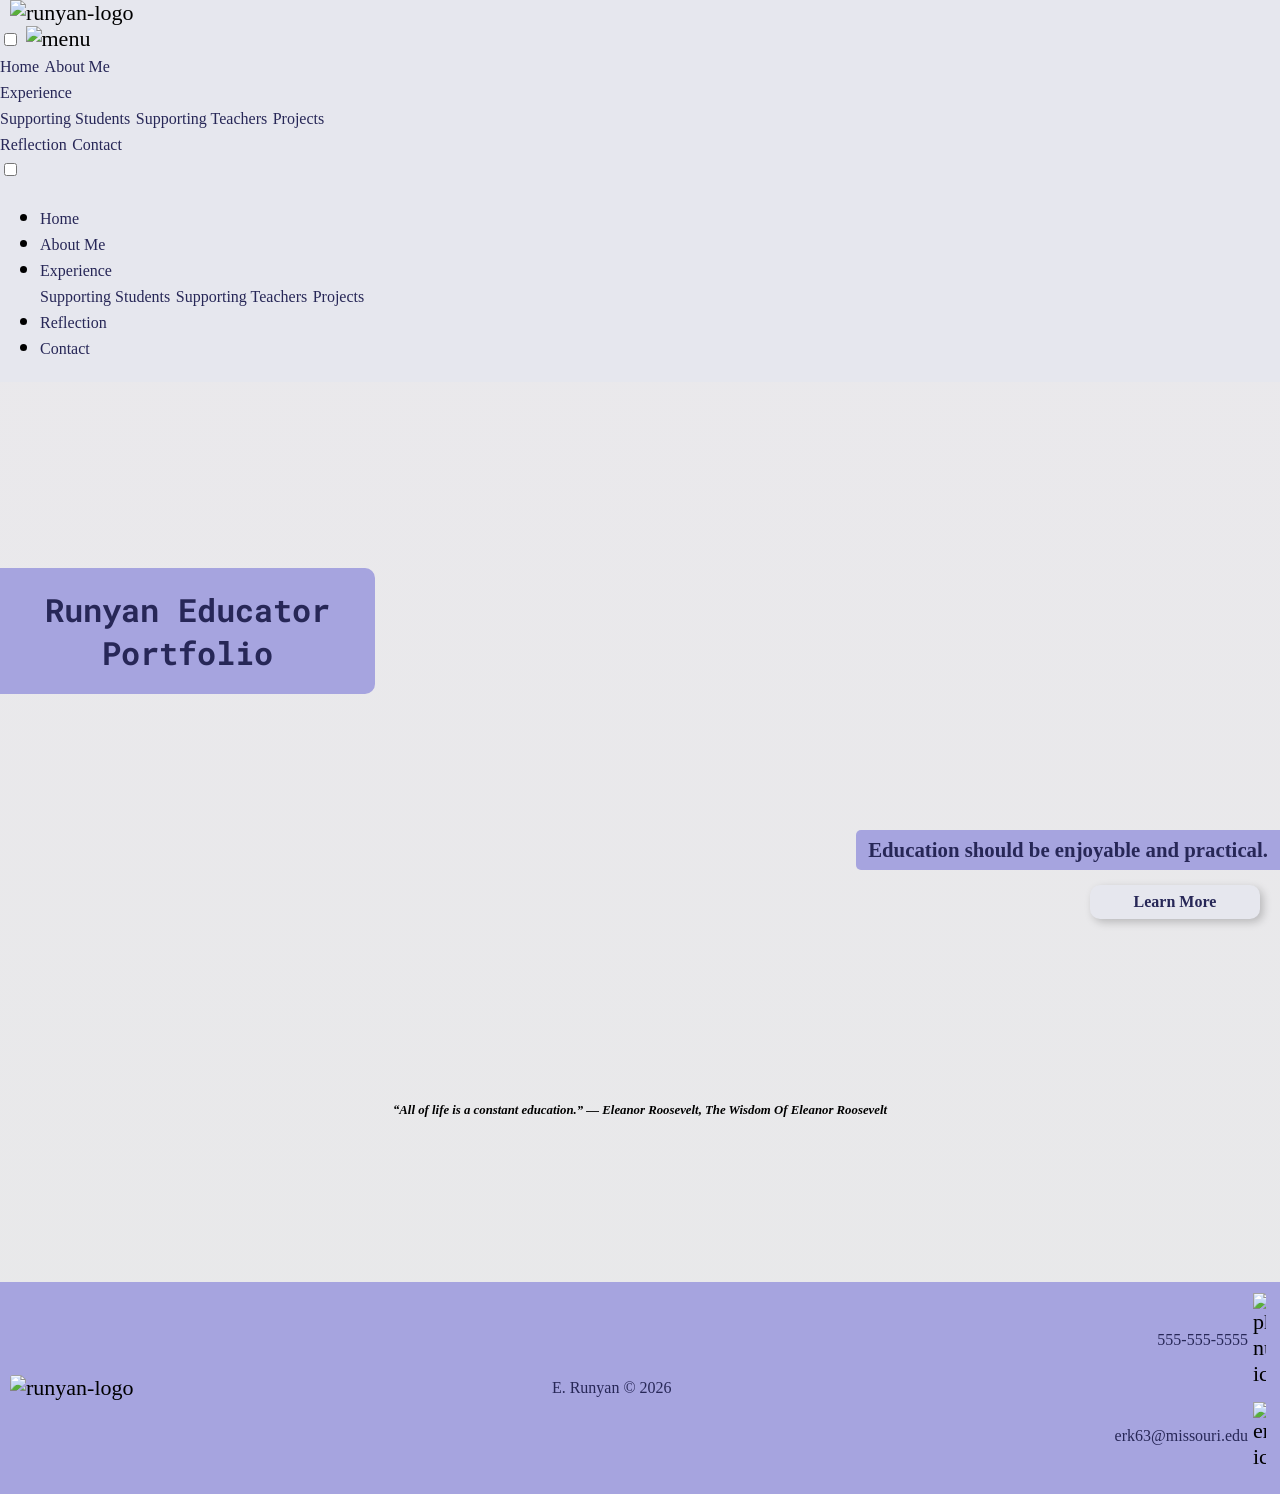
==== commit 8478872a: "Add files via upload" ====
--- a/index.html
+++ b/index.html
@@ -51,8 +51,9 @@
 
       <!-- Mobile Nav -->
       <nav id="nav-container">
-        <input type="checkbox" id="check">
+        
         <label for="check" class="checkbtn">
+          <input type="checkbox" id="check">
           <img src="media/images/icons8-menu-50.png" alt="menu" class="hamburger-menu">
         </label>
         <div class="nav-mobile">
--- a/style.css
+++ b/style.css
@@ -32,7 +32,8 @@
   line-height: 1.3rem;
   font-weight: bold;
   font-style: italic;
-  margin: 40px 0;
+  margin-top: 40px;
+  margin-bottom: 20px;
   padding: 5px 3px;
   text-align: center;
 }
@@ -49,6 +50,7 @@
 
 #about-me h1 {
   grid-column: 1 / span 4;
+  margin-top: 5px;
 }
 
 #about-me h2 {
@@ -511,7 +513,7 @@
 /* Large devices (laptops/desktops, 768px and up) */
 @media only screen and (min-width: 768px) {
   .education {
-    grid-template-rows: 40px 1fr 1fr;
+    grid-template-rows: 40px auto auto;
   }
 
   .education ul {
@@ -528,6 +530,42 @@
   .media {
     grid-row: 3;
   }
+}
+
+/* Print Media */
+
+@media print {
+  img, header div, header nav, video, source, figure, figcaption,  div.resume, section.media, footer {
+    display: none;
+  }
+
+  h1 {
+    margin-top: 5px;
+  }
+
+  h1, h2, h3 {
+    font-size: 12pt;
+    color: #000;
+  }
+
+  body, #about-me p, .education {
+    background-color: #FFF;
+    font-family: 'Times New Roman', Times, serif;
+    color: #000;
+    font-size: 10pt;
+  }
+
+  .education ul {
+    justify-self: left;
+    align-self: left;
+  }
+
+  .education ul li:nth-child(1), .education ul li:nth-child(2), .education ul li:nth-child(3){
+    background-color: #FFF;
+    color: #000;
+    font-size: 8pt;
+  }
+
 }
 
 /* Contact Page Styles */
@@ -608,7 +646,7 @@
 select {
   width: 25%;
   padding: 5px 3px;
-  margin: 0;
+  margin: 0 10px;
 }
 
 select, input[type="text"], input[type="email"] {
@@ -622,7 +660,7 @@
 }
 
 textarea {
-  margin: 10px 0;
+  margin: 10px;
   padding: 10px 8px;
 }
 
@@ -708,6 +746,11 @@
 }
 
 /* Hero Styles */
+
+section.hero {
+  height: 100%;
+}
+
 .hero {
   margin: 0;
   padding: 0;
@@ -1216,7 +1259,6 @@
   border-collapse: collapse;
   justify-self: center;
   align-self: center;
-  
 }
 
 tbody {
@@ -1279,51 +1321,55 @@
   text-shadow: 3px 3px #a6a4df;
 }
 
+.practice p, .classroom p {
+  padding: 10px;
+}
+
 #reflection p:nth-child(2)::first-letter {
   font-size: 150%;
 }
 
 .practice {
   display: grid;
-  grid-template-columns: auto auto auto auto;
-  grid-template-rows: 50px auto auto auto auto;
+  grid-template-columns: auto auto auto;
+  grid-template-rows: auto auto auto auto auto;
   gap: 10px;
 }
 
 .practice h2:nth-child(1){
   grid-row: 1;
-  grid-column: 1 / span 4;
+  grid-column: 1 / 3;
   align-self: center;
 }
 
 .practice p:nth-child(2){
   grid-row: 2;
-  grid-column: 1 / span 4;
+  grid-column: 1 / span 3;
 }
 
 .practice p:nth-child(3){
   grid-row: 3;
-  grid-column: 1 / span 4;
+  grid-column: 1 / span 3;
   background-color: #a6a4df;
 }
 
 .practice img:nth-child(4){
   grid-row: 4;
-  grid-column: 1;
+  grid-column: 1 / 2;
   justify-self: center;
   align-self: center;
 }
 
 .practice p:nth-child(5){
   grid-row: 4;
-  grid-column: 3 / span 2;
+  grid-column: 2;
 }
 
 .practice p:nth-child(6) {
   background-color: #a6a4df;
   text-indent: 2rem;
   grid-row: 5;
-  grid-column: 1 / span 4;
+  grid-column: 1 / span 3;
 }
 
 .classroom {
@@ -1553,59 +1599,3 @@
     font-size: .5rem;
   }
 }
-
-
-
-/* Print Media */
-
-@media print {
-
-  body, #about-me, p {
-    background-color: #FFF;
-    font-family: 'Times New Roman', Times, serif;
-    color: #000;
-    font-size: 12pt;
-  }
-
-  #about-me p {
-    padding: 0;
-    text-indent: 20px;
-    background-color: #FFF;
-  }
-
-  #about-me p:nth-child(2), #about-me p:nth-child(5), 
-  .education ul li:nth-child(1), .education ul li:nth-child(3), header {
-    background-color: #FFF;
-    color: #000;
-  }
-
-  .resume {
-    margin: 0;
-    padding: 0;
-    background-color: #FFF;
-  }
-
-  .resume a:link {
-    text-shadow: none;
-  }
-
- #about-me p:nth-child(3), H3, img, nav ul li, .media video, figure, footer, header {
-    display: none;
-  }
-
-  h1 {
-    margin-top: 5px;
-  }
-
-  h1, h2, h3 {
-    font-size: 14pt;
-    color: #000;
-  }
-
-  .education ul li{
-    font-size: 10px;
-    color: #000;
-  }
-  
-
-}
